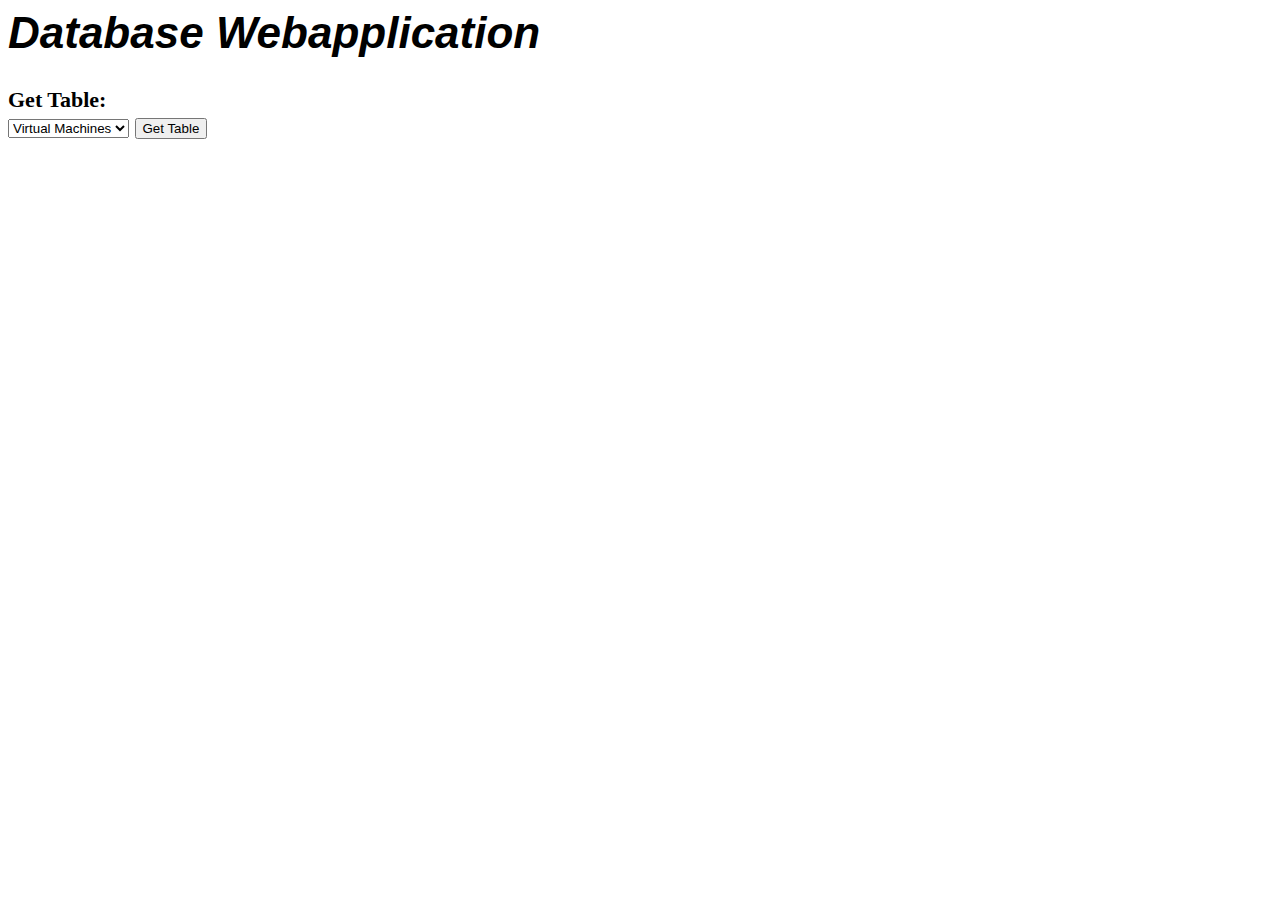
==== postgresql/db.app/db-webapp.html @ 2fa4616a "basic template for web-app" ====
<html>

<head>
   <link rel="stylesheet" href="db-webapp.css">
   <title>Test Template</title>
</head>

<body>
   <h1>Database Webapplication</h1>
   <!-- My Home Directory is <TMPL_VAR NAME=HOME>
      <p>
         My Path is set to <TMPL_VAR NAME=PATH> -->
   Get Table:
   <form>
      <select name="Tables">
         <option value="vm">Virtual Machines</option>
         <option value="stor">Storage</option>
      </select>
      <button>
         <submit>Get Table</submit>
      </button>
   </form>
</body>

</html>
---- postgresql/db.app/db-webapp.css ----
body {
   font-size: 22px;
   font-weight: bold;
}

h1 {
   font-style: italic;
   font-family: Verdana, Geneva, Tahoma, sans-serif;
}
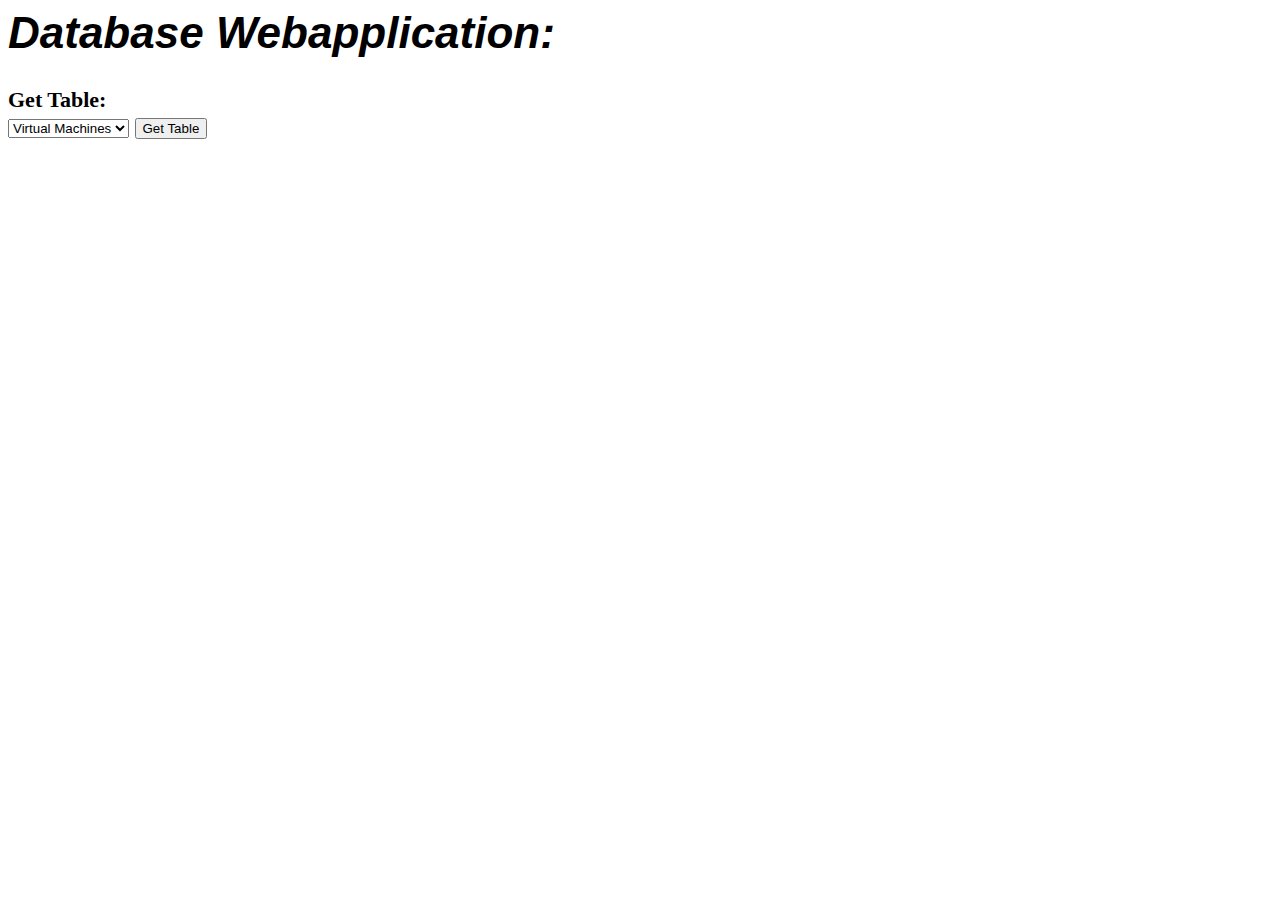
==== commit 7bcf10dc: "webapp: fetch and display tables" ====
--- a/postgresql/db.app/db-webapp.html
+++ b/postgresql/db.app/db-webapp.html
@@ -6,10 +6,9 @@
 </head>
 
 <body>
-   <h1>Database Webapplication</h1>
-   <!-- My Home Directory is <TMPL_VAR NAME=HOME>
-      <p>
-         My Path is set to <TMPL_VAR NAME=PATH> -->
+   <h1>
+      Database Webapplication: <TMPL_VAR NAME=Title>
+   </h1>
    Get Table:
    <form>
       <select name="Tables">
@@ -20,6 +19,31 @@
          <submit>Get Table</submit>
       </button>
    </form>
+
+   <div id="table">
+      <table>
+         <tr>
+            <!-- loop through column names from database table -->
+            <TMPL_LOOP NAME="COL_NAMES">
+               <th>
+                  <TMPL_VAR NAME="COL">
+               </th>
+            </TMPL_LOOP>
+         </tr>
+         <!-- loop through rows from database table-->
+         <TMPL_LOOP NAME="ROWS_LOOP">
+            <tr>
+               <TMPL_LOOP NAME="ROW">
+                  <th>
+                     <TMPL_VAR NAME="COL_VALUE">
+                  </th>
+               </TMPL_LOOP>
+            </tr>
+         </TMPL_LOOP>
+
+      </table>
+   </div>
+
 </body>
 
 </html>